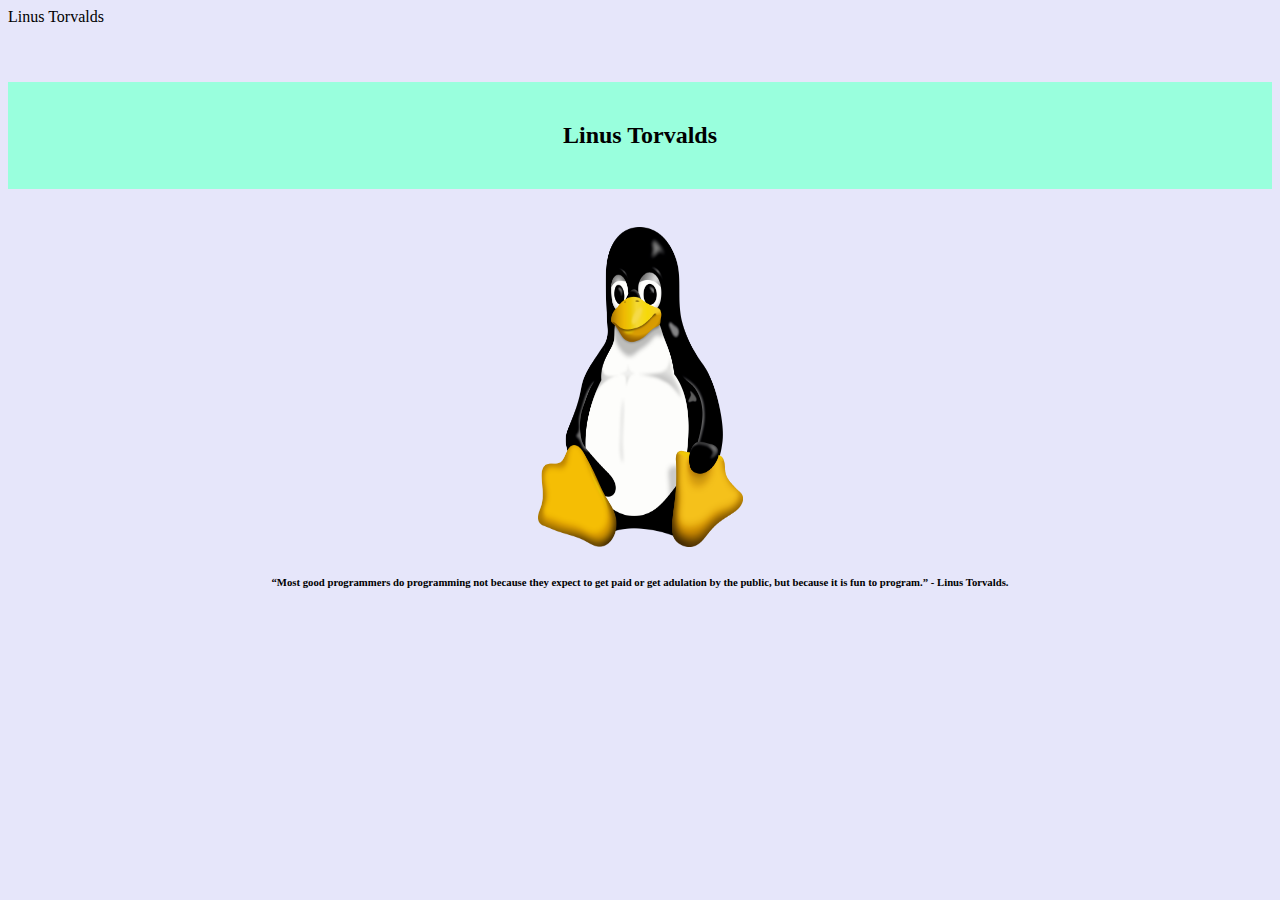
==== index2.html @ b9b80d9f "added code" ====
<!DOCTYPE html>
<!-- ICS2O-Assignment-1-HTML-MDL -->
<html lang="en-ca">
  <head>
    <meta charset="utf-8">
    <meta name="description" content="Linus Torvalds">
    <meta name="keywords" content="mths, ics2o">
    <meta name="author" content="Johanna Liu">
    <meta name="viewport" content="width=device-width, initial-scale=1.0">
    <link rel="stylesheet" href="https://fonts.googleapis.com/icon?family=Material+Icons">
    <link rel="stylesheet" href="https://code.getmdl.io/1.3.0/material.cyan-indigo.min.css">
    <link rel="apple-touch-icon" sizes="180x180" href="apple-touch-icon.png">
    <link rel="icon" type="image/png" sizes="32x32" href="favicon-32x32.png">
    <link rel="icon" type="image/png" sizes="16x16" href="favicon-16x16.png">
    <link rel="manifest" href="site.webmanifest">
    <link rel="stylesheet" href="./css/style.css" />
    <title>Linus Torvalds</title>
  </head>
    <body>
      <script defer src="https://code.getmdl.io/1.3.0/material.min.js"></script>
      <script src="./js/script.js"></script>
      <div class = "mdl-layout mdl-js-layout mdl-layout--fixed-header">
        <header class = "mdl-layout__header">
          <div class = "mdl-layout__header-row">
            <span class = "mdl-layout-title">Linus Torvalds</span>
          </div>
        </header>
        <br>
        <br>
        <center>
          <h2>Linus Torvalds</h2>
        </center>
        <br>
        <center>
          <img src="./images/Tux.svg.png" alt="Linux Logo">
          <h6>“Most good programmers do programming not because they expect to get paid or get adulation by the public, but because it is fun to program.” - Linus Torvalds.</h6>
        </center>
        <br>
        <br>
        <br>
      </div>
    </body>
</html>
---- css/style.css ----
/* Created by: Johanna Liu
 * Created on: Feb 2022
 * This CSS file defines the style for index.html ICS2O-Assignment-1-CSS
*/

.mdl-layout__header-row {
  align-items: left;
  justify-content: left;
}

.mdl-layout__content {
  padding-left: 15pt;
  padding-right: 15pt;
  padding-top: 15pt;
}

img {
  width: 205px;
  height: 320px;
}

p {
  color: black;
  font-family: Helvetica, Arial, sans-serif;
  font-size: 1.2rem;
  padding-top: 12pt;
  background-color: #e0ffff;
}

body {
  background-color: lavender;
}

h2 {
  background-color: rgb(153 255 221);
  color: hsl(0deg 0% 0%);
  padding: 40px;
  text-align: center;
}
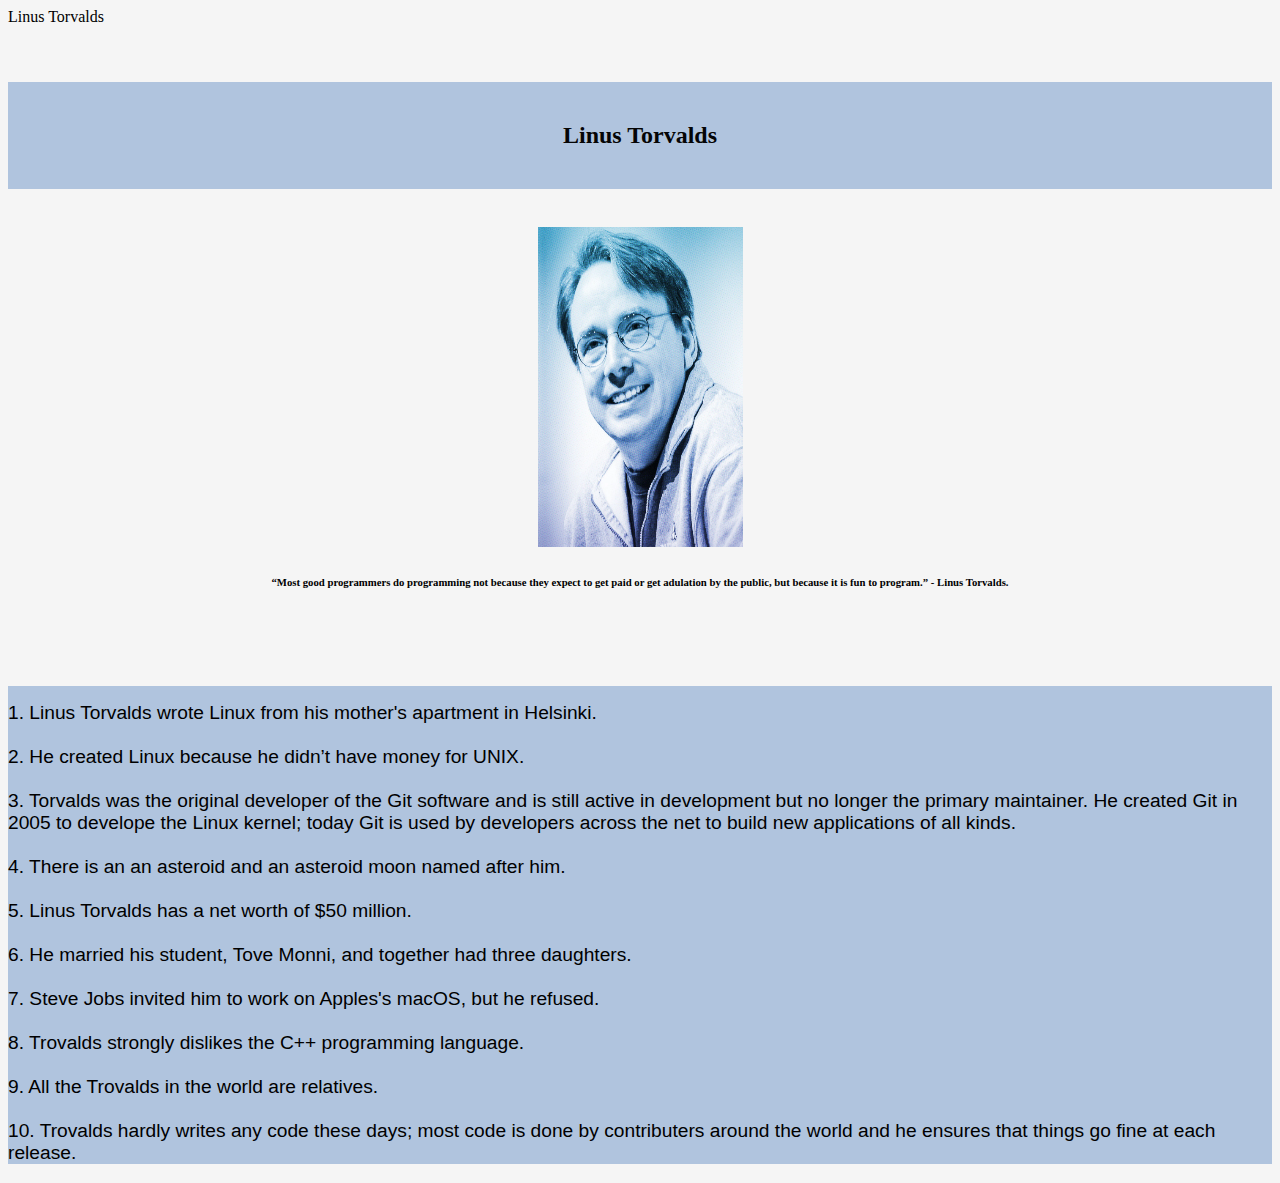
==== commit 5c49ff64: "added code" ====
--- a/index2.html
+++ b/index2.html
@@ -32,12 +32,42 @@
         </center>
         <br>
         <center>
-          <img src="./images/Tux.svg.png" alt="Linux Logo">
+          <img src="./images/featured_torvalds_linux_ted_31.webp" alt="Linus Trovalds">
           <h6>“Most good programmers do programming not because they expect to get paid or get adulation by the public, but because it is fun to program.” - Linus Torvalds.</h6>
         </center>
         <br>
         <br>
         <br>
+          <p>
+            1.  Linus Torvalds wrote Linux from his mother's apartment in Helsinki.
+            <br>
+            <br>
+            2.  He created Linux because he didn’t have money for UNIX.
+            <br>
+            <br>
+            3.  Torvalds was the original developer of the Git software and is still active in development but no longer the primary maintainer. He created Git in 2005 to develope the Linux kernel; today Git is used by developers across the net to build new applications of all kinds. 
+            <br>
+            <br>
+            4.  There is an an asteroid and an asteroid moon named after him.
+            <br>
+            <br>
+            5.  Linus Torvalds has a net worth of $50 million.
+            <br>
+            <br>
+            6.  He married his student, Tove Monni, and together had three daughters.
+            <br>
+            <br>
+            7.  Steve Jobs invited him to work on Apples's macOS, but he refused.
+            <br>
+            <br>
+            8.  Trovalds strongly dislikes the C++ programming language.
+            <br>
+            <br>
+            9.  All the Trovalds in the world are relatives. 
+            <br>
+            <br>
+            10.  Trovalds hardly writes any code these days; most code is done by contributers around the world and he ensures that things go fine at each release. 
+          </p>
       </div>
     </body>
 </html>--- a/css/style.css
+++ b/css/style.css
@@ -24,16 +24,16 @@
   font-family: Helvetica, Arial, sans-serif;
   font-size: 1.2rem;
   padding-top: 12pt;
-  background-color: #e0ffff;
+  background-color: #b0c4de;
 }
 
 body {
-  background-color: lavender;
+  background-color: whitesmoke;
 }
 
 h2 {
-  background-color: rgb(153 255 221);
-  color: hsl(0deg 0% 0%);
+  background-color: rgb(176, 196, 222);
+  color: hsl(0deg 0% 2%);
   padding: 40px;
   text-align: center;
 }
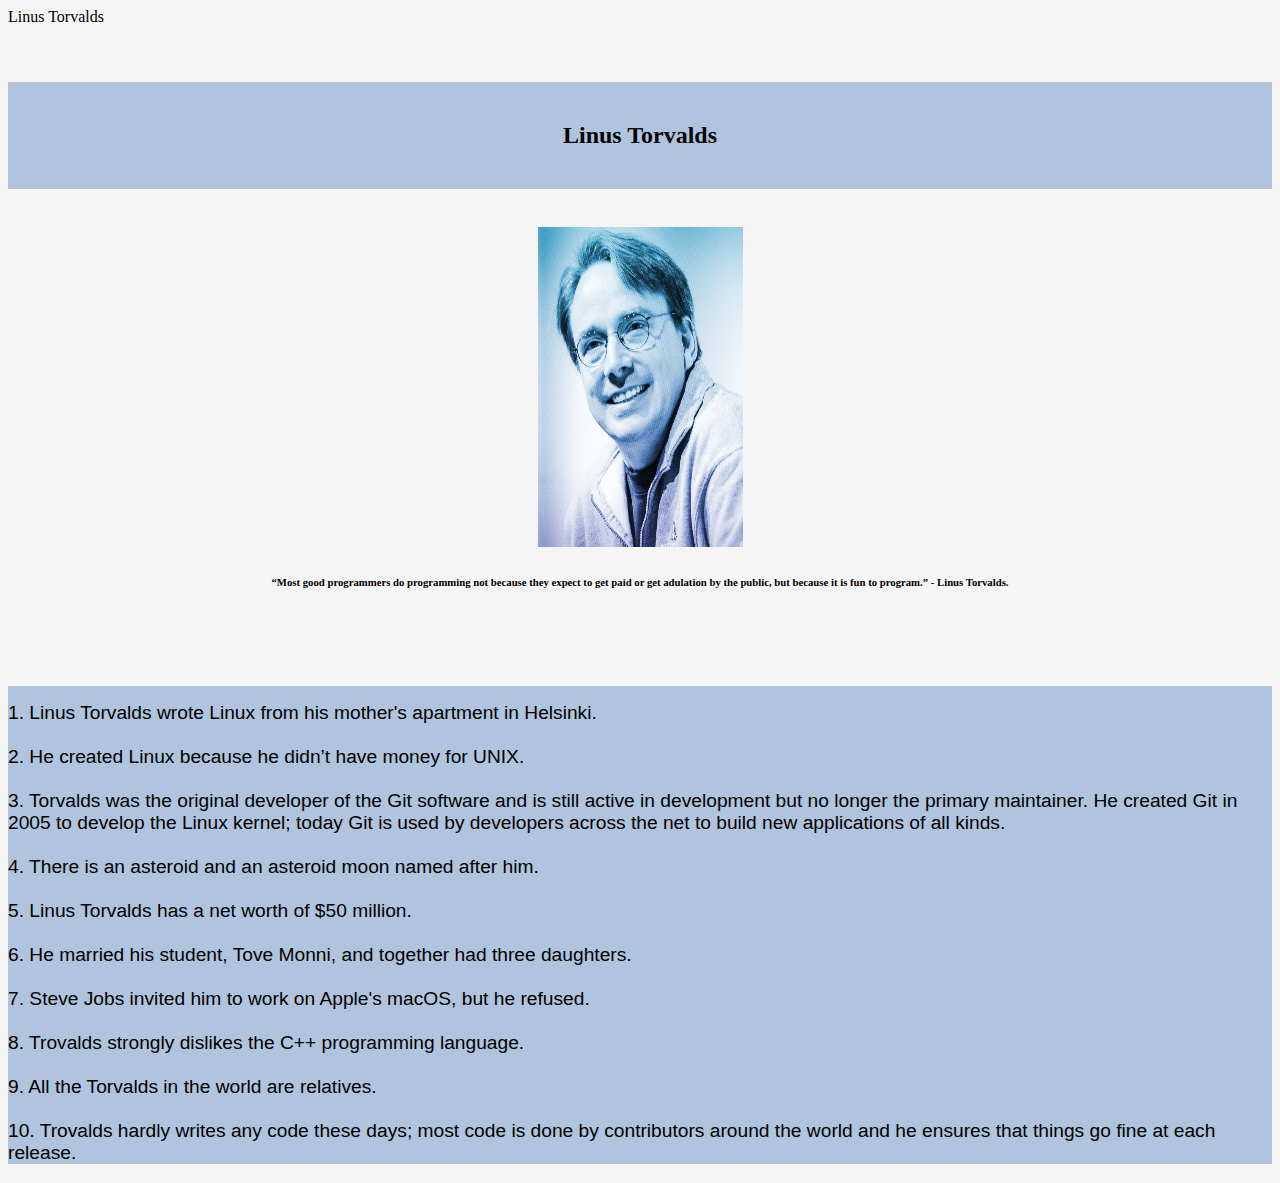
==== commit 1d49805a: "changed code" ====
--- a/index2.html
+++ b/index2.html
@@ -45,10 +45,10 @@
             2.  He created Linux because he didn’t have money for UNIX.
             <br>
             <br>
-            3.  Torvalds was the original developer of the Git software and is still active in development but no longer the primary maintainer. He created Git in 2005 to develope the Linux kernel; today Git is used by developers across the net to build new applications of all kinds. 
+            3.  Torvalds was the original developer of the Git software and is still active in development but no longer the primary maintainer. He created Git in 2005 to develop the Linux kernel; today Git is used by developers across the net to build new applications of all kinds. 
             <br>
             <br>
-            4.  There is an an asteroid and an asteroid moon named after him.
+            4.  There is an asteroid and an asteroid moon named after him.
             <br>
             <br>
             5.  Linus Torvalds has a net worth of $50 million.
@@ -57,16 +57,17 @@
             6.  He married his student, Tove Monni, and together had three daughters.
             <br>
             <br>
-            7.  Steve Jobs invited him to work on Apples's macOS, but he refused.
+            7.  Steve Jobs invited him to work on Apple's macOS, but he refused.
             <br>
             <br>
             8.  Trovalds strongly dislikes the C++ programming language.
             <br>
             <br>
-            9.  All the Trovalds in the world are relatives. 
+            9.  All the Torvalds in the world are relatives. 
             <br>
             <br>
-            10.  Trovalds hardly writes any code these days; most code is done by contributers around the world and he ensures that things go fine at each release. 
+            10.  Trovalds hardly writes any code these days; most code is done by contributors around the world and he ensures that things go fine at each release. 
+
           </p>
       </div>
     </body>
--- a/css/style.css
+++ b/css/style.css
@@ -32,7 +32,7 @@
 }
 
 h2 {
-  background-color: rgb(176, 196, 222);
+  background-color: rgb(176 196 222);
   color: hsl(0deg 0% 2%);
   padding: 40px;
   text-align: center;
